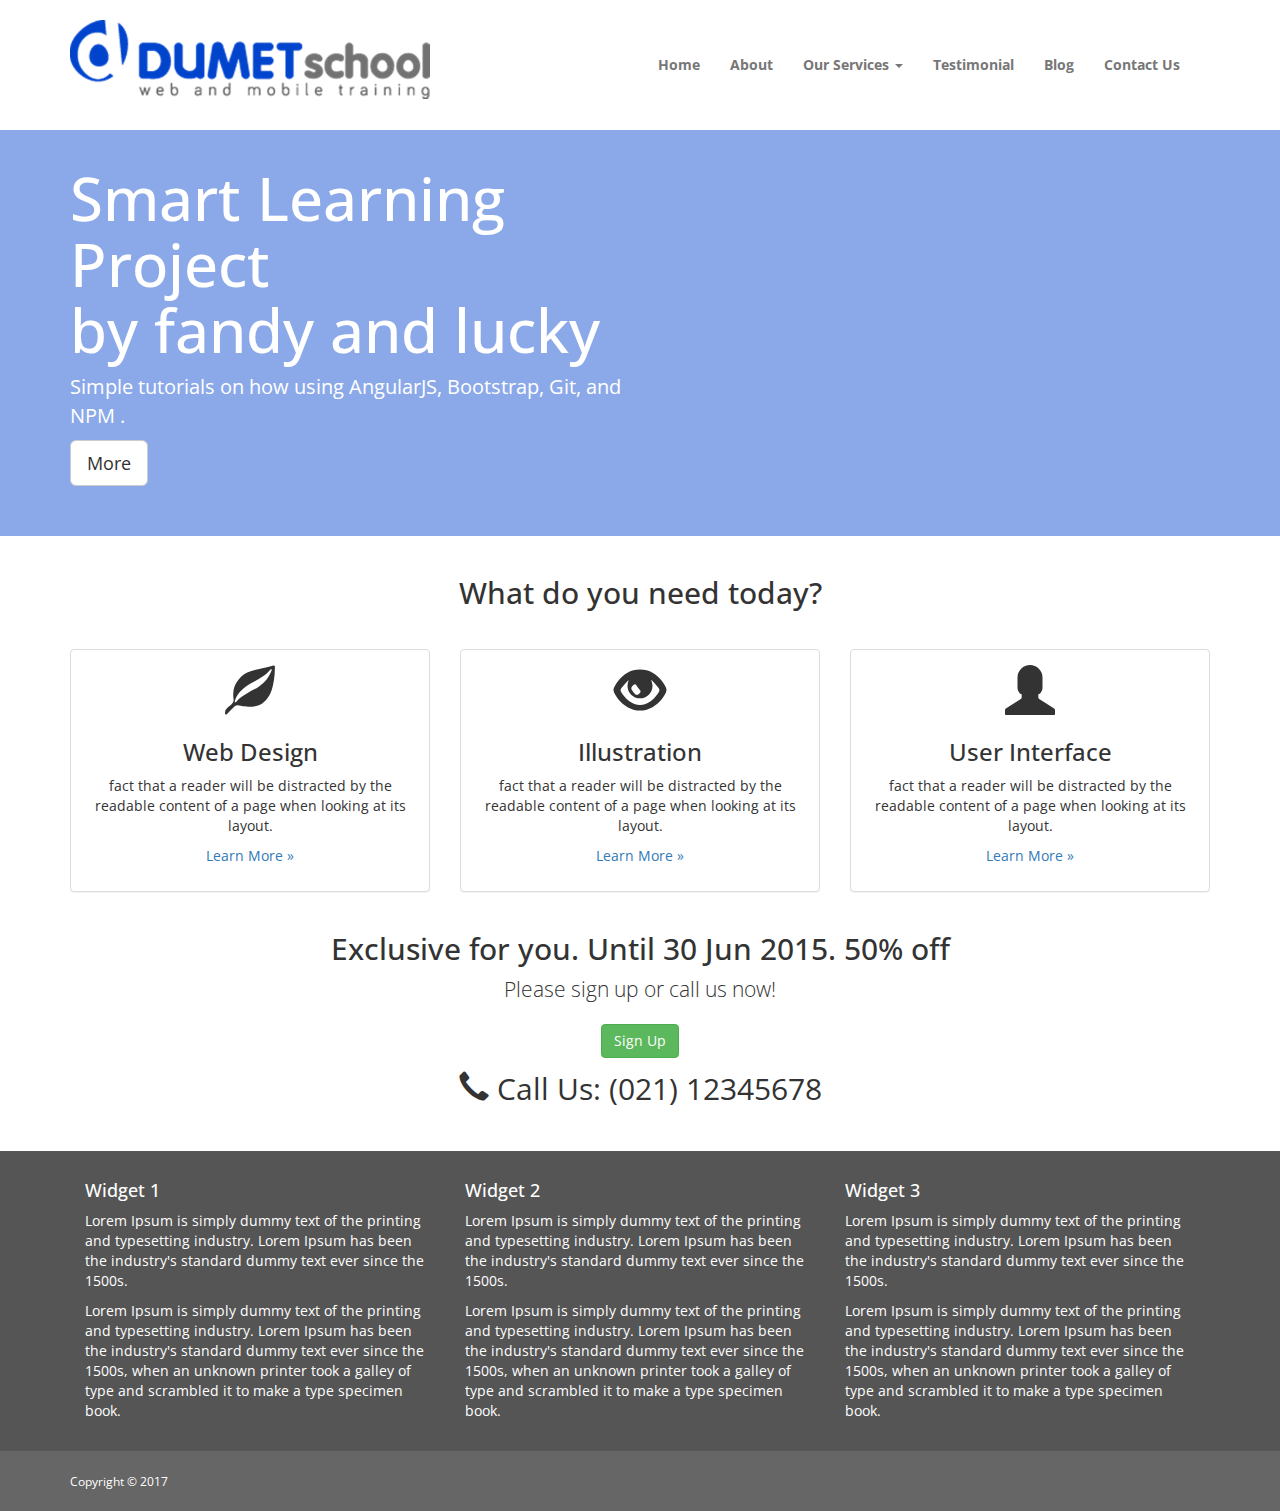
==== index.html @ a847b861 "Second Graphyc commit" ====
<!DOCTYPE html>
<html lang="en">
  <head>
    <meta charset="utf-8">
    <meta http-equiv="X-UA-Compatible" content="IE=edge">
    <meta name="viewport" content="width=device-width, initial-scale=1">
    <!-- The above 3 meta tags *must* come first in the head; any other head content must come *after* these tags -->
    <link rel="shortcut icon" href="images/favicon.ico">
    <title>Graphyc</title>

    <!-- CSS-->
    <link href="css/bootstrap.min.css" rel="stylesheet">
    <link href="css/custom.css" rel="stylesheet">

    <link href="https://fonts.googleapis.com/css?family=Open+Sans" rel="stylesheet">
    <link href="https://fonts.googleapis.com/css?family=Indie+Flower" rel="stylesheet">

    <!-- HTML5 shim and Respond.js for IE8 support of HTML5 elements and media queries -->
    <!-- WARNING: Respond.js doesn't work if you view the page via file:// -->
    <!--[if lt IE 9]>
      <script src="https://oss.maxcdn.com/html5shiv/3.7.2/html5shiv.min.js"></script>
      <script src="https://oss.maxcdn.com/respond/1.4.2/respond.min.js"></script>
    <![endif]-->
  </head>
  <body>
    <header class="container">
      <div class="row">
        <div class="col-sm-4">
          <a href="#"><img src="images/logo.jpg" class="img-responsive"></a><!-- cara biar gambar responsive -->
        </div>
        <div class="col-sm-8">
          <nav class="navbar navbar-default">
            <div class="container-fluid">
          <!-- Brand and toggle get grouped for better mobile display -->
            <div class="navbar-header">
            <button type="button" class="navbar-toggle collapsed" data-toggle="collapse" data-target="#bs-example-navbar-collapse-1" aria-expanded="false">
              <span class="sr-only">Toggle navigation</span>
              <span class="icon-bar"></span>
              <span class="icon-bar"></span>
              <span class="icon-bar"></span>
            </button>
            <span class="navbar-brand visible-xs-block">Navigation &rarr;</span>
            </div>

          <!-- Collect the nav links, forms, and other content for toggling -->
            <div class="collapse navbar-collapse" id="bs-example-navbar-collapse-1">
                        <ul class="nav navbar-nav navbar-right">
              <li><a href="#">Home</a></li>
              <li><a href="#">About</a></li>
              <li class="dropdown">
                <a href="#" class="dropdown-toggle" data-toggle="dropdown" role="button" aria-haspopup="true" aria-expanded="false">Our Services <span class="caret"></span></a>
                <ul class="dropdown-menu">
                  <li><a href="#">Web Design</a></li>
                  <li><a href="#">Illustration</a></li>
                  <li><a href="#">User Interface</a></li>
                  <li role="separator" class="divider"></li>
                  <li><a href="#">Separated link</a></li>
                </ul>
              </li>
              <li><a href="#">Testimonial</a></li>
              <li><a href="#">Blog</a></li>
              <li><a href="#">Contact Us</a></li>
            </ul>
          </div><!-- /.navbar-collapse -->
        </div><!-- /.container-fluid -->
      </nav>
        </div>
      </div>
    </header><!-- header -->

    <div class="container-fluid featured hidden-xs">
      <div class="container">
        <div class="row">
          <div class="col-sm-6">
            <h1>Smart Learning Project<br>by fandy and lucky</h1>
            <p>Simple tutorials on how using AngularJS, Bootstrap, Git, and NPM .</p>
            <p><a href="#" class="btn btn-default btn-lg">More</a></p>
          </div>
          <div class="col-sm-6">
            <div class="embed-responsive embed-responsive-16by9">
              <iframe class="embed-responsive-item" src="https://www.youtube.com/embed/zhWDdy_5v2w"></iframe>
            </div>
          </div>
        </div>
      </div>
    </div><!-- featured -->

    <div class="container">
      <div class="col-sm-12 text-center title">
        <h2>What do you need today?</h2>
      </div>
      <div class="row services">
        <div class="col-sm-4 text-center">
          <div class="panel panel-default">
            <div class="panel-body">
              <span class="glyphicon glyphicon-leaf" aria-hidden="true"></span>
              <h3>Web Design</h3>
              <p>fact that a reader will be distracted by the readable content of a page when looking at its layout.</p>
              <p><a href="#">Learn More &raquo</a></p>
            </div>
          </div>
        </div><!-- service 1 -->
        <div class="col-sm-4 text-center">
          <div class="panel panel-default">
            <div class="panel-body">
              <span class="glyphicon glyphicon-eye-open" aria-hidden="true"></span>
              <h3>Illustration</h3>
              <p>fact that a reader will be distracted by the readable content of a page when looking at its layout.</p>
              <p><a href="#">Learn More &raquo</a></p>
            </div>
          </div>
        </div><!-- service 2 -->
        <div class="col-sm-4 text-center">
          <div class="panel panel-default">
            <div class="panel-body">
              <span class="glyphicon glyphicon-user" aria-hidden="true"></span>
              <h3>User Interface</h3>
              <p>fact that a reader will be distracted by the readable content of a page when looking at its layout.</p>
              <p><a href="#">Learn More &raquo</a></p>
            </div>
          </div>
        </div><!-- service 3 -->
      </div>
    </div><!-- container -->

    <div class="container">
      <div class="row">
        <div class="col-sm-12 text-center">
          <h2>Exclusive for you. Until 30 Jun 2015. 50% off</h2>
          <p class="lead">Please sign up or call us now!</p>
          <p><a href="#" class="btn btn-success">Sign Up</a></p>
          <span class="phone"><span class="glyphicon glyphicon-earphone" aria-hidden="true"></span> Call Us: (021) 12345678</span>
        </div>
      </div>
    </div><!-- call us -->

    <footer class="container-fluid hidden-xs">
      <div class="row">
        <div class="container">
          <div class="col-sm-4">
            <h4>Widget 1</h4>
            <p>Lorem Ipsum is simply dummy text of the printing and typesetting industry. Lorem Ipsum has been the industry's standard dummy text ever since the 1500s.</p>
            <p>Lorem Ipsum is simply dummy text of the printing and typesetting industry. Lorem Ipsum has been the industry's standard dummy text ever since the 1500s, when an unknown printer took a galley of type and scrambled it to make a type specimen book.</p>
          </div><!-- footer1 -->
          <div class="col-sm-4">
            <h4>Widget 2</h4>
            <p>Lorem Ipsum is simply dummy text of the printing and typesetting industry. Lorem Ipsum has been the industry's standard dummy text ever since the 1500s.</p>
            <p>Lorem Ipsum is simply dummy text of the printing and typesetting industry. Lorem Ipsum has been the industry's standard dummy text ever since the 1500s, when an unknown printer took a galley of type and scrambled it to make a type specimen book.</p>
          </div><!-- footer2 -->
          <div class="col-sm-4">
            <h4>Widget 3</h4>
            <p>Lorem Ipsum is simply dummy text of the printing and typesetting industry. Lorem Ipsum has been the industry's standard dummy text ever since the 1500s.</p>
            <p>Lorem Ipsum is simply dummy text of the printing and typesetting industry. Lorem Ipsum has been the industry's standard dummy text ever since the 1500s, when an unknown printer took a galley of type and scrambled it to make a type specimen book.</p>
          </div><!-- footer3 -->
        </div>
      </div>
    </footer>

    <div class="copyright container-fluid">
        <div class="container">
          <div class="row">
          <div class="col-sm-12">
            <small>Copyright &copy; 2017</small>
          </div>
          </div>
        </div>
    </div><!-- copyright -->

    <!-- jQuery (necessary for Bootstrap's JavaScript plugins) -->
    <script src="https://ajax.googleapis.com/ajax/libs/jquery/1.11.2/jquery.min.js"></script>
    <!-- Include all compiled plugins (below), or include individual files as needed -->
    <script src="js/bootstrap.min.js"></script>
  </body>
</html>
---- css/custom.css ----
body{
	font-family: 'Open Sans', sans-serif;
}

.navbar{
	margin: 20px 0;
}

.navbar-default{
	background: transparent;
	border: none;
}

.navbar-nav>li>a{
	font-weight: bold;
}

.navbar-brand{
	font-family: 'Indie Flower', cursive;
}

header{
	padding: 20px 0;
}

.featured{
	background: #8BA9E8; color:#ffffff; padding: 40px 0; margin-bottom: 40px;
}

.featured h1{
	font-size: 60px;
	margin-top: -5px;
}

.featured p{font-size: 20px;}

.services{}

.services .glyphicon{font-size:50px;}

.title{margin-bottom: 40px;}

.title h2{
	margin:0px;
}

.phone{
	font-size: 30px;
}

footer{background: #555; color:#fff; padding:20px 0; margin-top: 40px;}

.copyright{background: #666; color:#fff; padding:20px;}
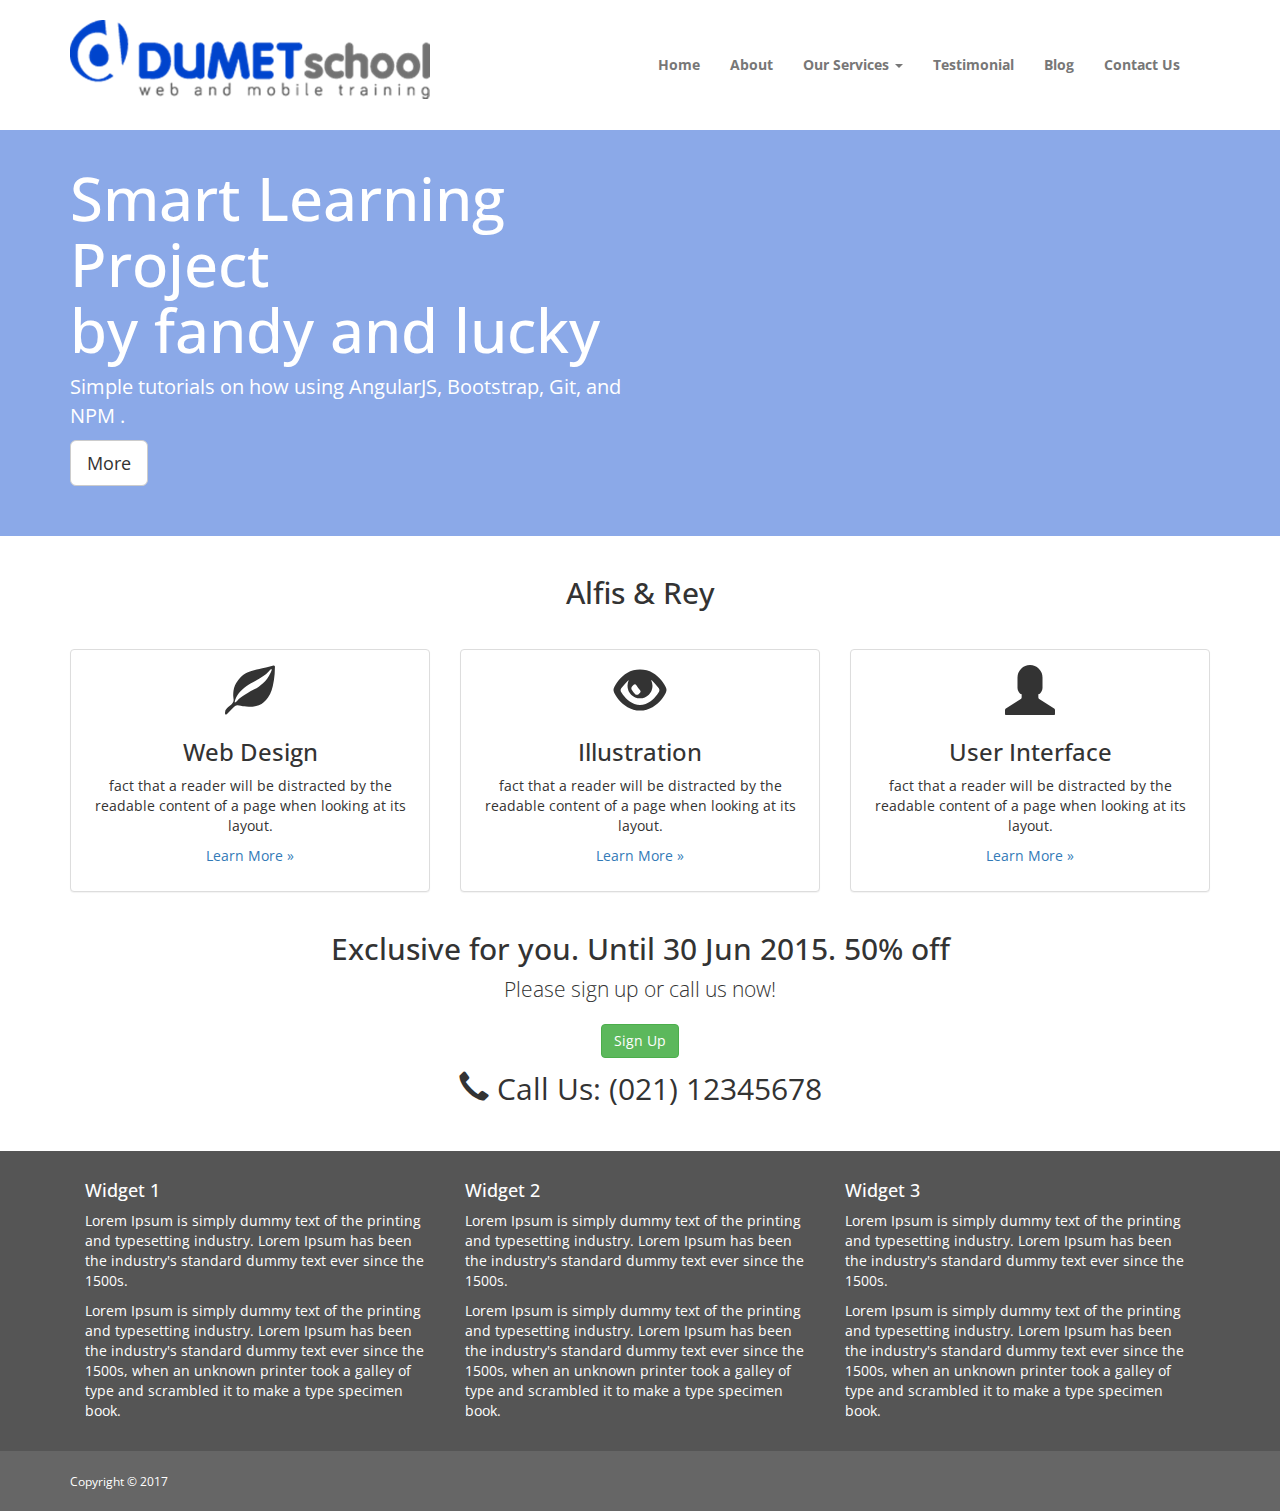
==== commit 4db628c5: "Tes saja dulu" ====
--- a/index.html
+++ b/index.html
@@ -87,7 +87,7 @@
 
     <div class="container">
       <div class="col-sm-12 text-center title">
-        <h2>What do you need today?</h2>
+        <h2>Alfis & Rey</h2>
       </div>
       <div class="row services">
         <div class="col-sm-4 text-center">
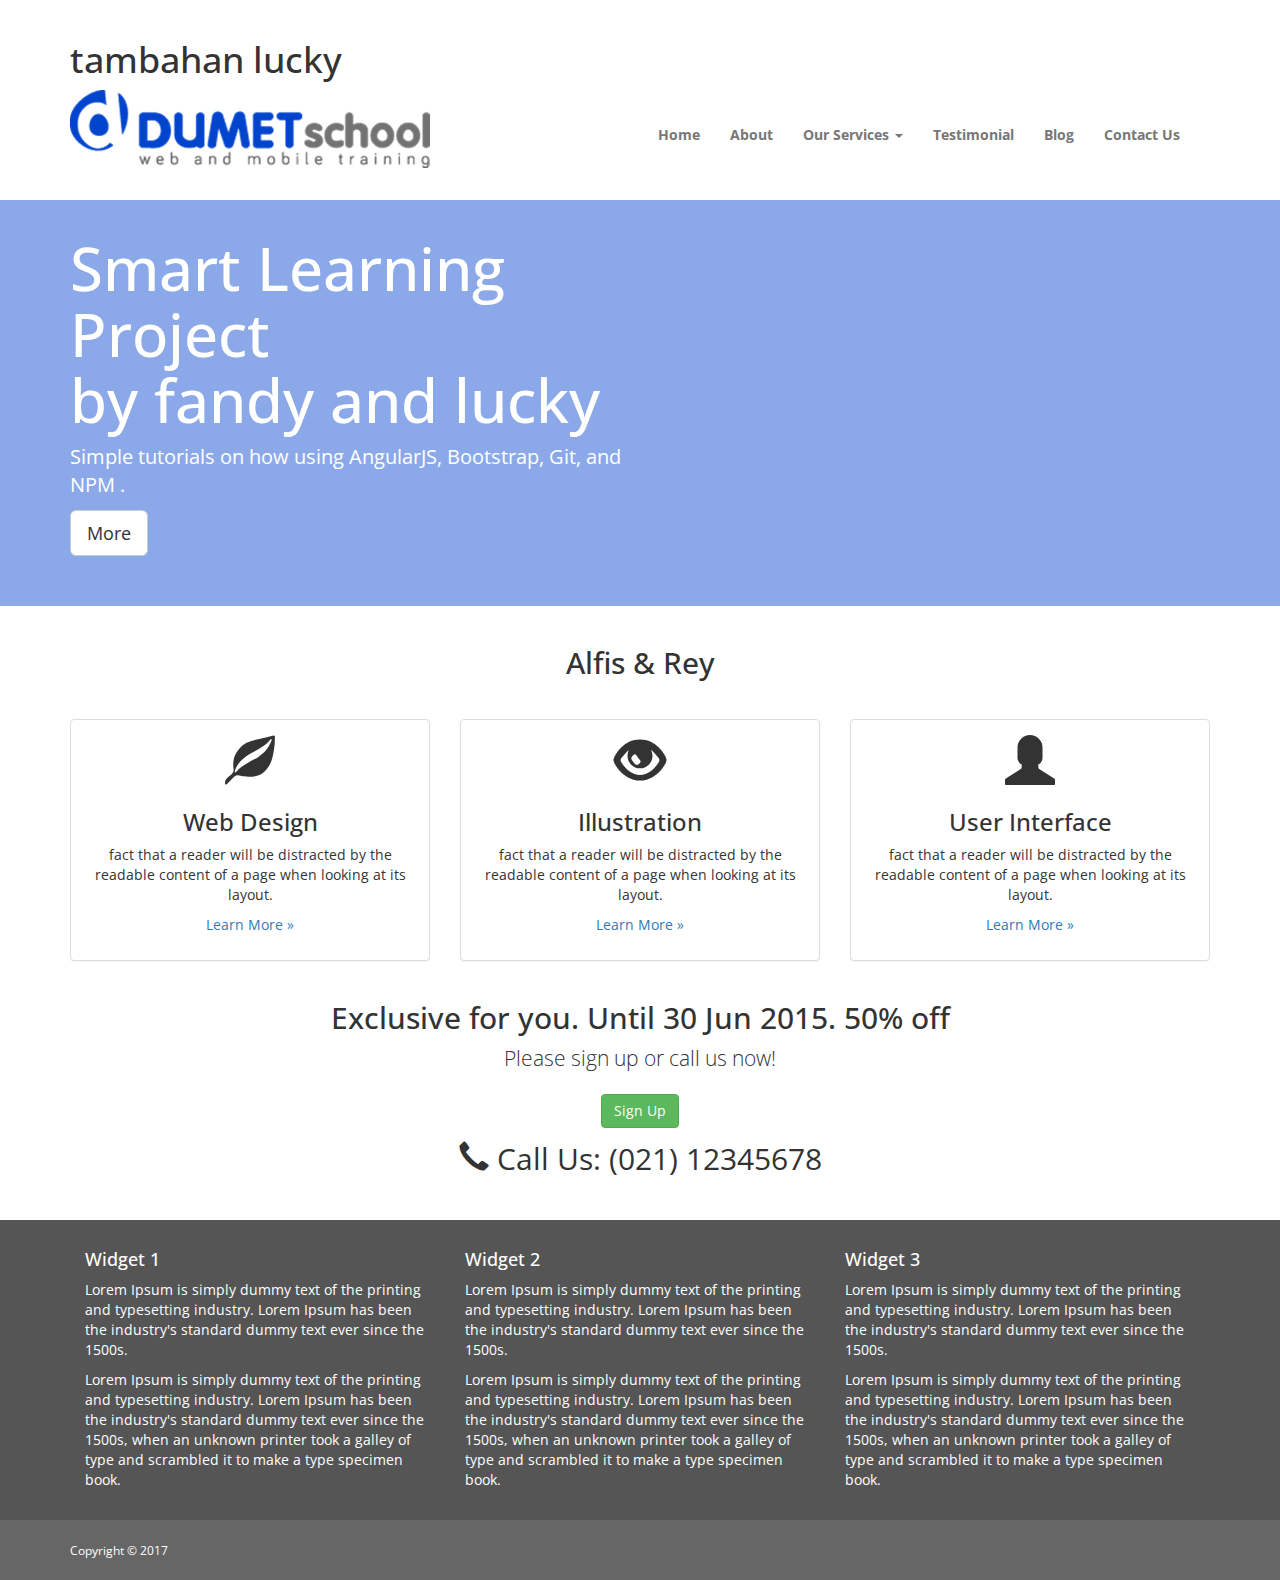
==== commit da9f040a: "deleted empty folder" ====
--- a/index.html
+++ b/index.html
@@ -24,6 +24,7 @@
   </head>
   <body>
     <header class="container">
+      <h1>tambahan lucky</h1>
       <div class="row">
         <div class="col-sm-4">
           <a href="#"><img src="images/logo.jpg" class="img-responsive"></a><!-- cara biar gambar responsive -->
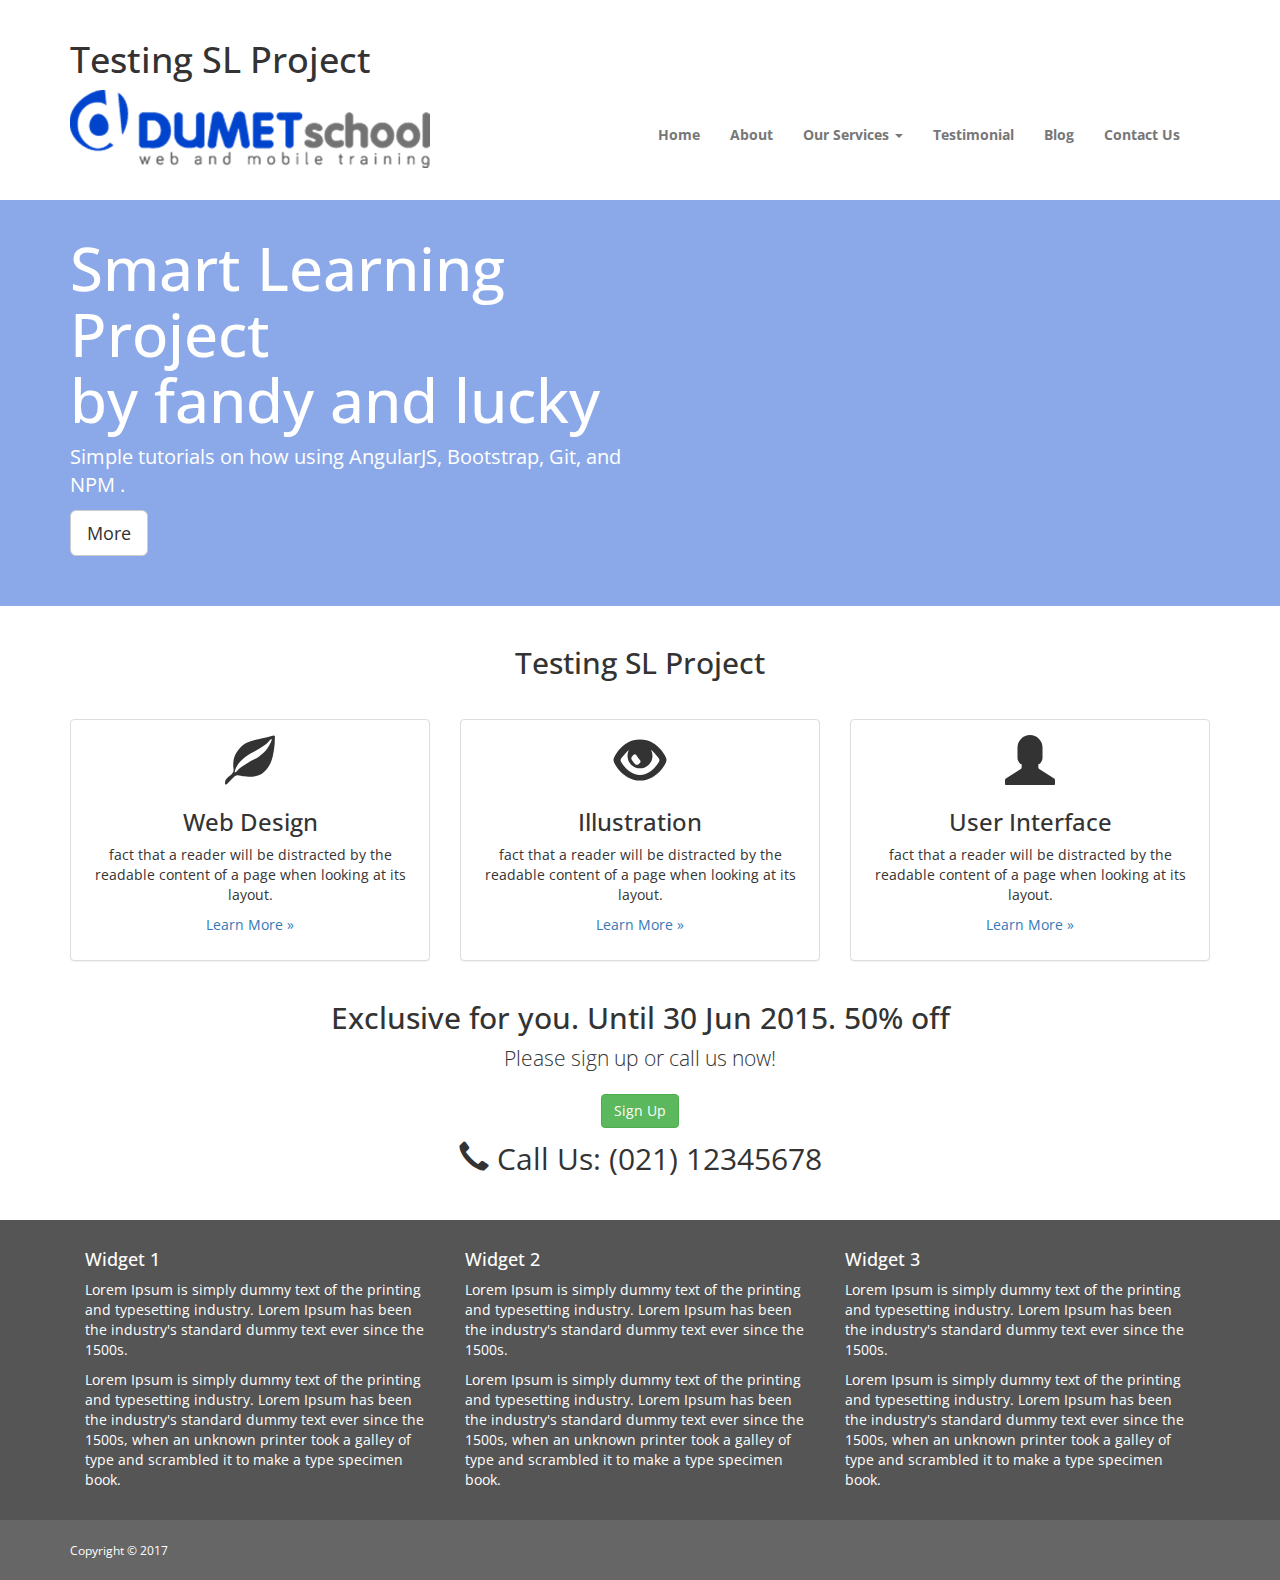
==== commit 1f5e5303: "changed the headings" ====
--- a/index.html
+++ b/index.html
@@ -6,7 +6,7 @@
     <meta name="viewport" content="width=device-width, initial-scale=1">
     <!-- The above 3 meta tags *must* come first in the head; any other head content must come *after* these tags -->
     <link rel="shortcut icon" href="images/favicon.ico">
-    <title>Graphyc</title>
+    <title>Smart Learning Project</title>
 
     <!-- CSS-->
     <link href="css/bootstrap.min.css" rel="stylesheet">
@@ -24,7 +24,7 @@
   </head>
   <body>
     <header class="container">
-      <h1>tambahan lucky</h1>
+      <h1>Testing SL Project</h1>
       <div class="row">
         <div class="col-sm-4">
           <a href="#"><img src="images/logo.jpg" class="img-responsive"></a><!-- cara biar gambar responsive -->
@@ -88,7 +88,7 @@
 
     <div class="container">
       <div class="col-sm-12 text-center title">
-        <h2>Alfis & Rey</h2>
+        <h2>Testing SL Project</h2>
       </div>
       <div class="row services">
         <div class="col-sm-4 text-center">
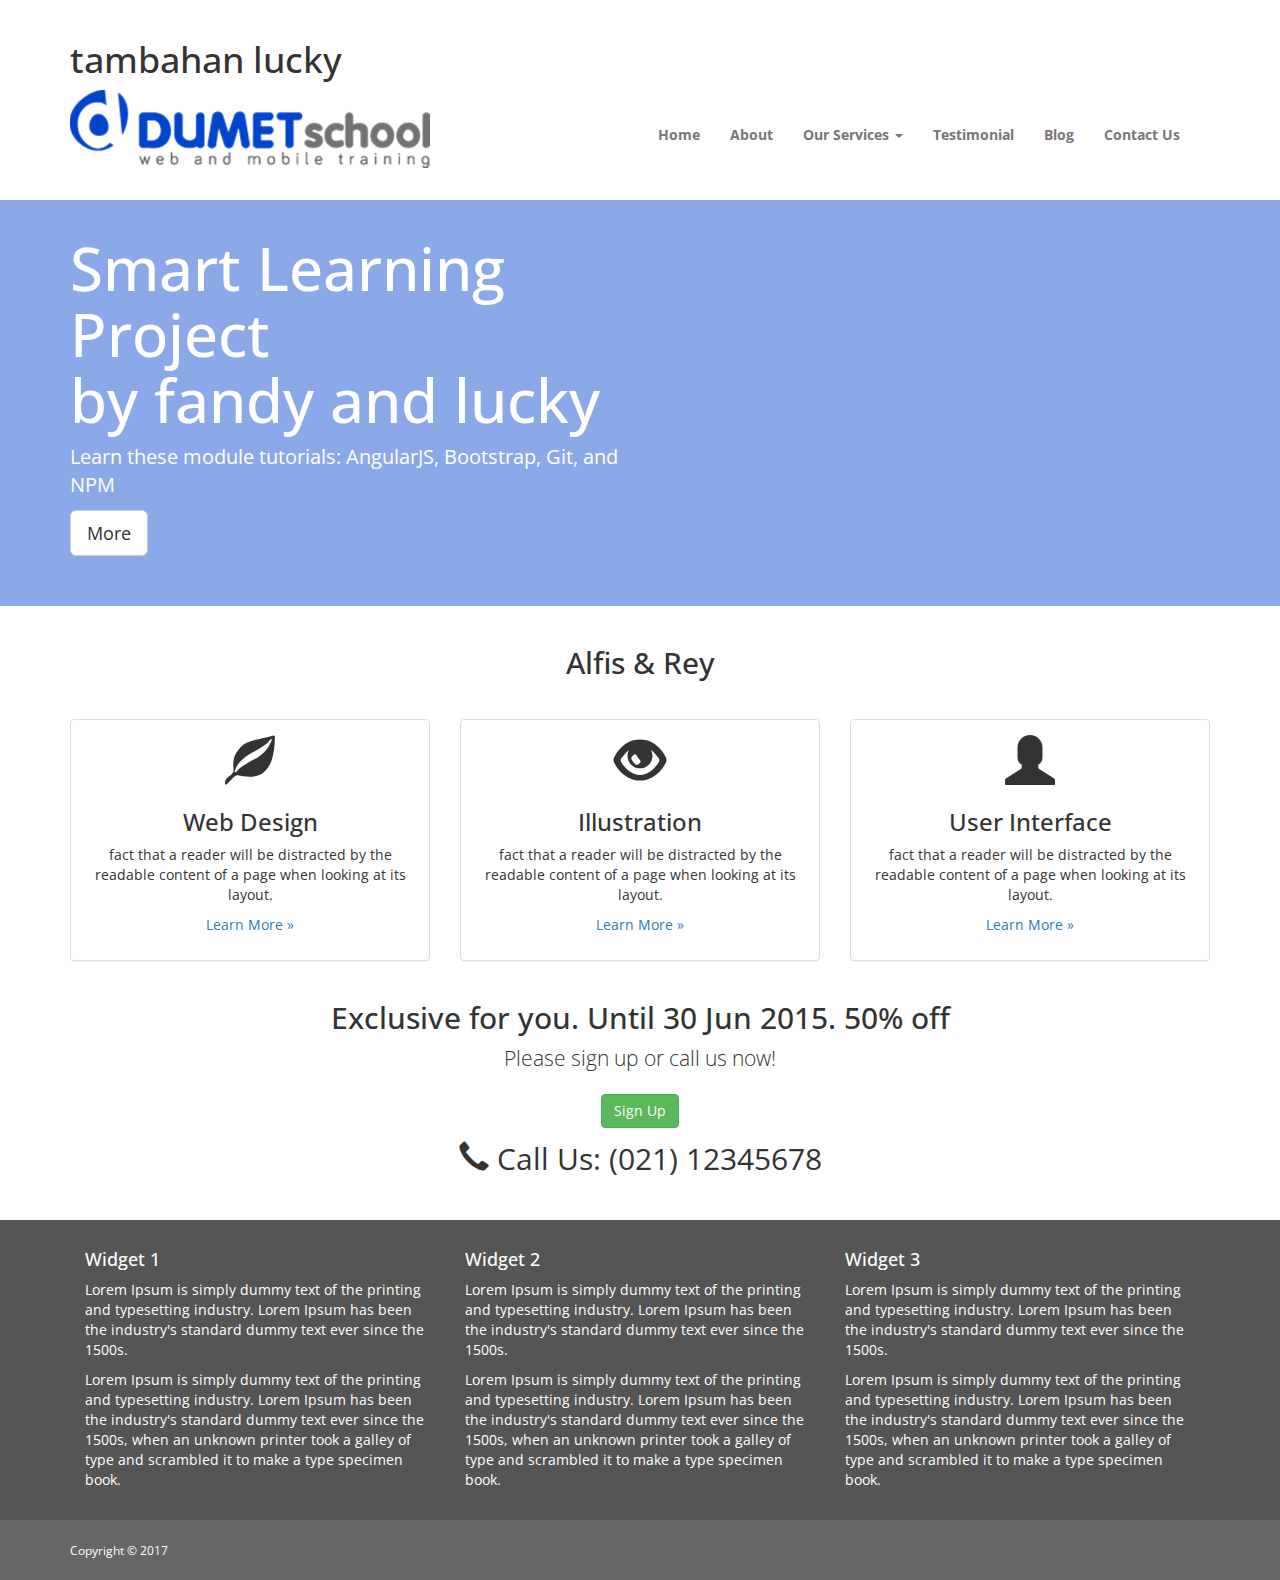
==== commit bb71e41e: "changed the paragraph" ====
--- a/index.html
+++ b/index.html
@@ -6,7 +6,7 @@
     <meta name="viewport" content="width=device-width, initial-scale=1">
     <!-- The above 3 meta tags *must* come first in the head; any other head content must come *after* these tags -->
     <link rel="shortcut icon" href="images/favicon.ico">
-    <title>Smart Learning Project</title>
+    <title>Git Test</title>
 
     <!-- CSS-->
     <link href="css/bootstrap.min.css" rel="stylesheet">
@@ -24,7 +24,7 @@
   </head>
   <body>
     <header class="container">
-      <h1>Testing SL Project</h1>
+      <h1>tambahan lucky</h1>
       <div class="row">
         <div class="col-sm-4">
           <a href="#"><img src="images/logo.jpg" class="img-responsive"></a><!-- cara biar gambar responsive -->
@@ -74,7 +74,7 @@
         <div class="row">
           <div class="col-sm-6">
             <h1>Smart Learning Project<br>by fandy and lucky</h1>
-            <p>Simple tutorials on how using AngularJS, Bootstrap, Git, and NPM .</p>
+            <p>Learn these module tutorials: AngularJS, Bootstrap, Git, and NPM</p>
             <p><a href="#" class="btn btn-default btn-lg">More</a></p>
           </div>
           <div class="col-sm-6">
@@ -88,7 +88,7 @@
 
     <div class="container">
       <div class="col-sm-12 text-center title">
-        <h2>Testing SL Project</h2>
+        <h2>Alfis & Rey</h2>
       </div>
       <div class="row services">
         <div class="col-sm-4 text-center">
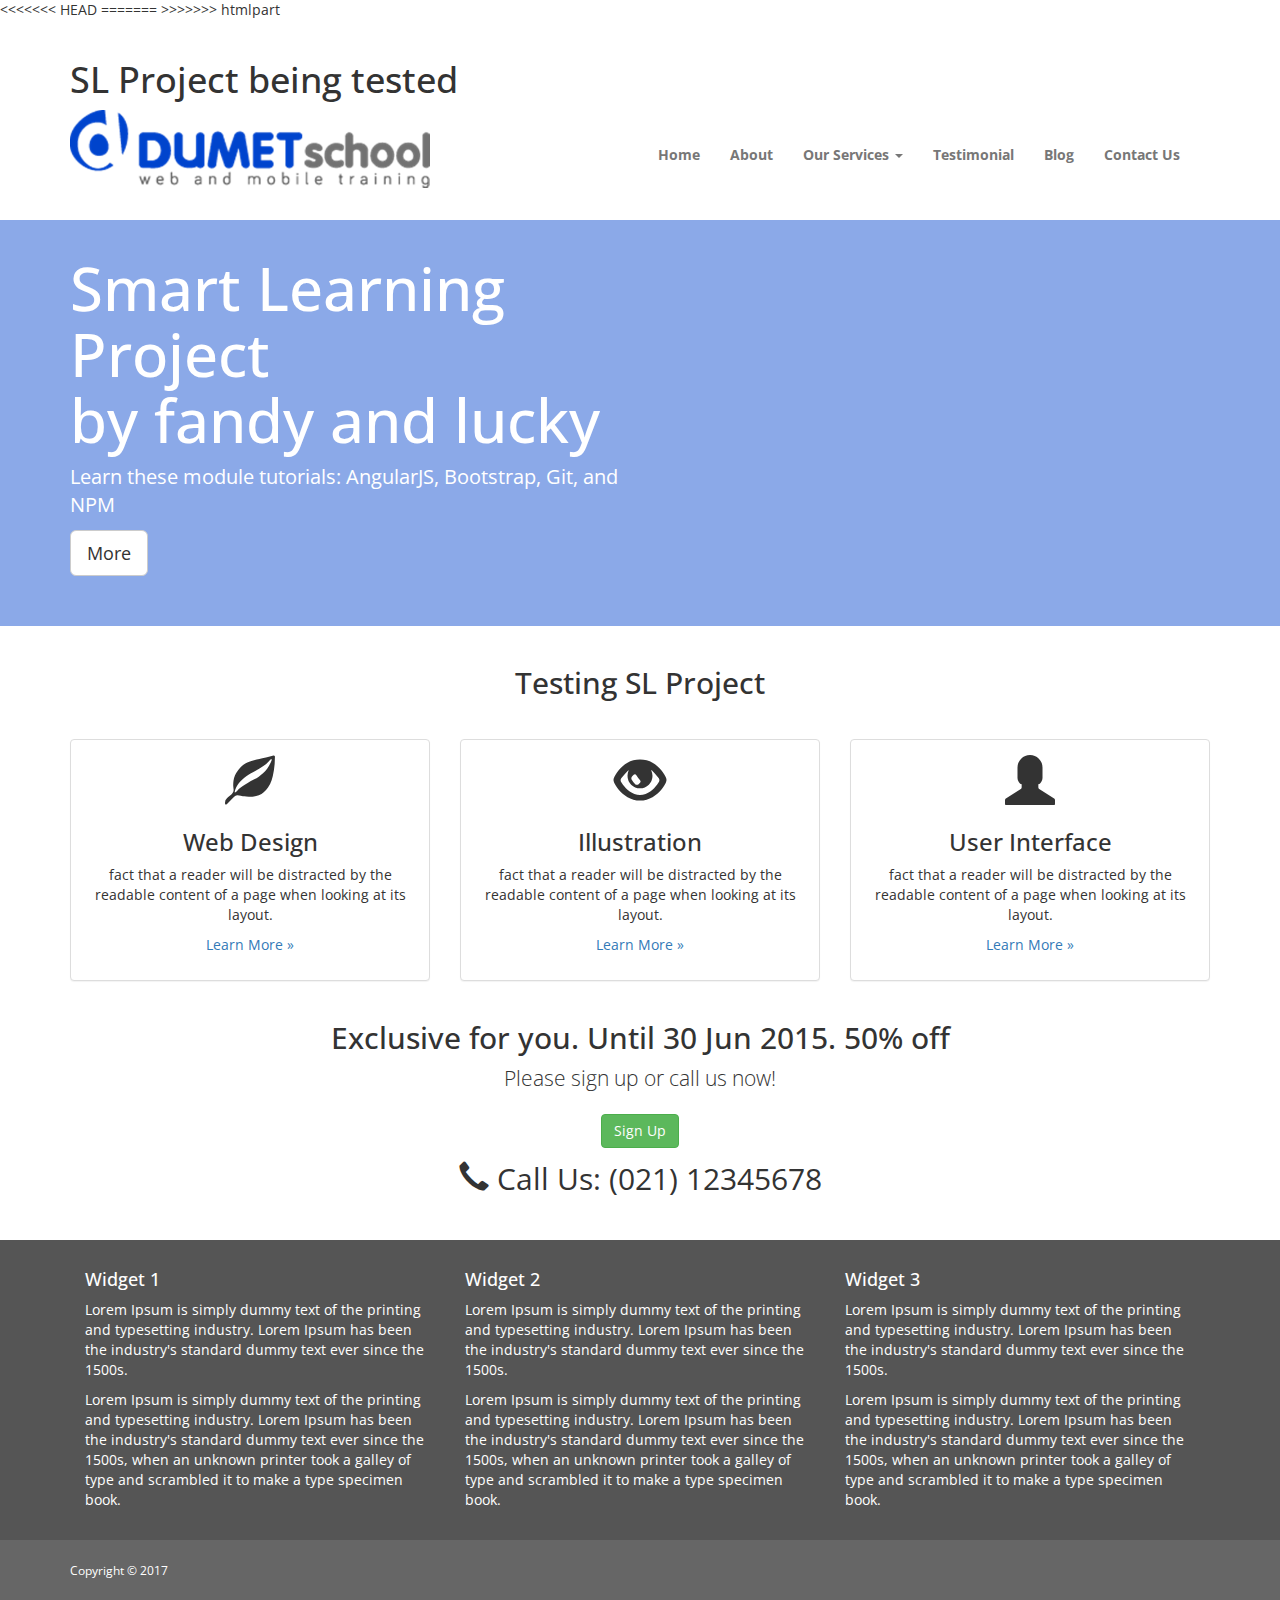
==== commit b38f8e55: "changed h1 a little bit" ====
--- a/index.html
+++ b/index.html
@@ -6,7 +6,11 @@
     <meta name="viewport" content="width=device-width, initial-scale=1">
     <!-- The above 3 meta tags *must* come first in the head; any other head content must come *after* these tags -->
     <link rel="shortcut icon" href="images/favicon.ico">
+<<<<<<< HEAD
+    <title>Smart Learning Project</title>
+=======
     <title>Git Test</title>
+>>>>>>> htmlpart
 
     <!-- CSS-->
     <link href="css/bootstrap.min.css" rel="stylesheet">
@@ -24,7 +28,7 @@
   </head>
   <body>
     <header class="container">
-      <h1>tambahan lucky</h1>
+      <h1>SL Project being tested</h1>
       <div class="row">
         <div class="col-sm-4">
           <a href="#"><img src="images/logo.jpg" class="img-responsive"></a><!-- cara biar gambar responsive -->
@@ -88,7 +92,7 @@
 
     <div class="container">
       <div class="col-sm-12 text-center title">
-        <h2>Alfis & Rey</h2>
+        <h2>Testing SL Project</h2>
       </div>
       <div class="row services">
         <div class="col-sm-4 text-center">
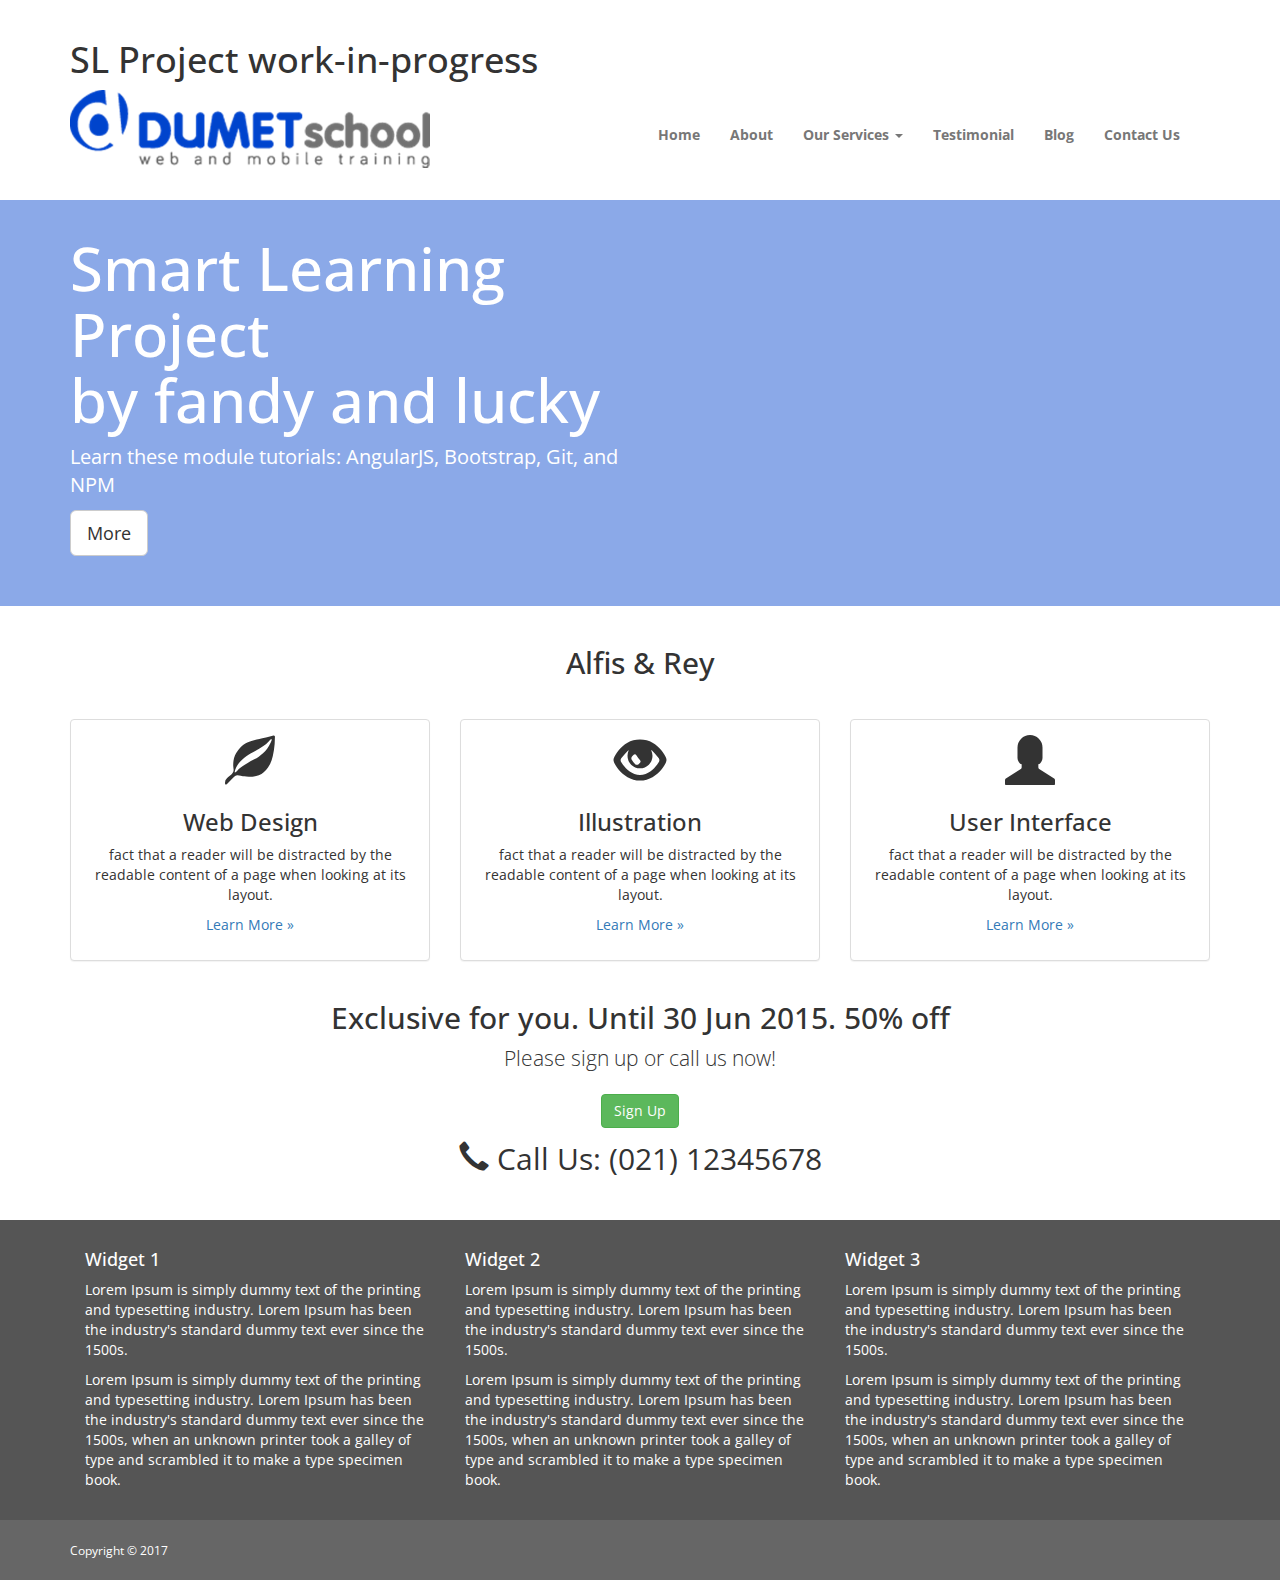
==== commit d57d74c1: "changed h1 in htmlpart" ====
--- a/index.html
+++ b/index.html
@@ -6,11 +6,7 @@
     <meta name="viewport" content="width=device-width, initial-scale=1">
     <!-- The above 3 meta tags *must* come first in the head; any other head content must come *after* these tags -->
     <link rel="shortcut icon" href="images/favicon.ico">
-<<<<<<< HEAD
-    <title>Smart Learning Project</title>
-=======
     <title>Git Test</title>
->>>>>>> htmlpart
 
     <!-- CSS-->
     <link href="css/bootstrap.min.css" rel="stylesheet">
@@ -28,7 +24,7 @@
   </head>
   <body>
     <header class="container">
-      <h1>SL Project being tested</h1>
+      <h1>SL Project work-in-progress</h1>
       <div class="row">
         <div class="col-sm-4">
           <a href="#"><img src="images/logo.jpg" class="img-responsive"></a><!-- cara biar gambar responsive -->
@@ -92,7 +88,7 @@
 
     <div class="container">
       <div class="col-sm-12 text-center title">
-        <h2>Testing SL Project</h2>
+        <h2>Alfis & Rey</h2>
       </div>
       <div class="row services">
         <div class="col-sm-4 text-center">
